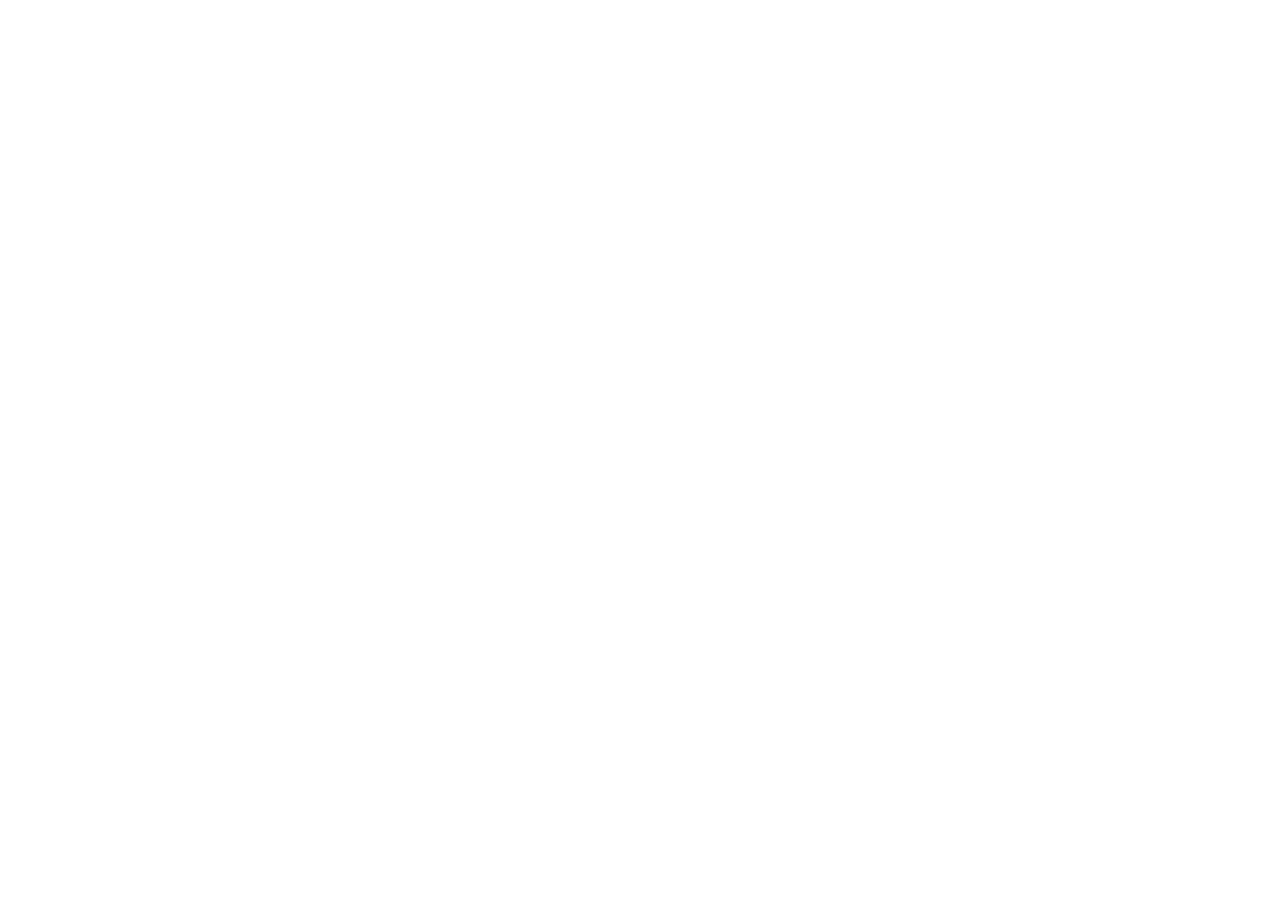
==== cisum web/index.html @ 5ecf6bd6 "many changes!" ====
<!DOCTYPE html>
<html lang="en">
<head>
    <meta charset="UTF-8">
    <meta name="viewport" content="width=device-width, initial-scale=1.0">
    <title>cisum</title>
    <meta name="description" content="A music streaming app that strives to be the best.">
    <link rel="icon" type="image/svg" href="favicon.svg">
    <link rel="stylesheet" href="cisum.css">
</head>
<body>
    <div class="main">
        <nav>
            
        </nav>
    </div>
    <script src="cisum.js"></script>
</body>
</html>
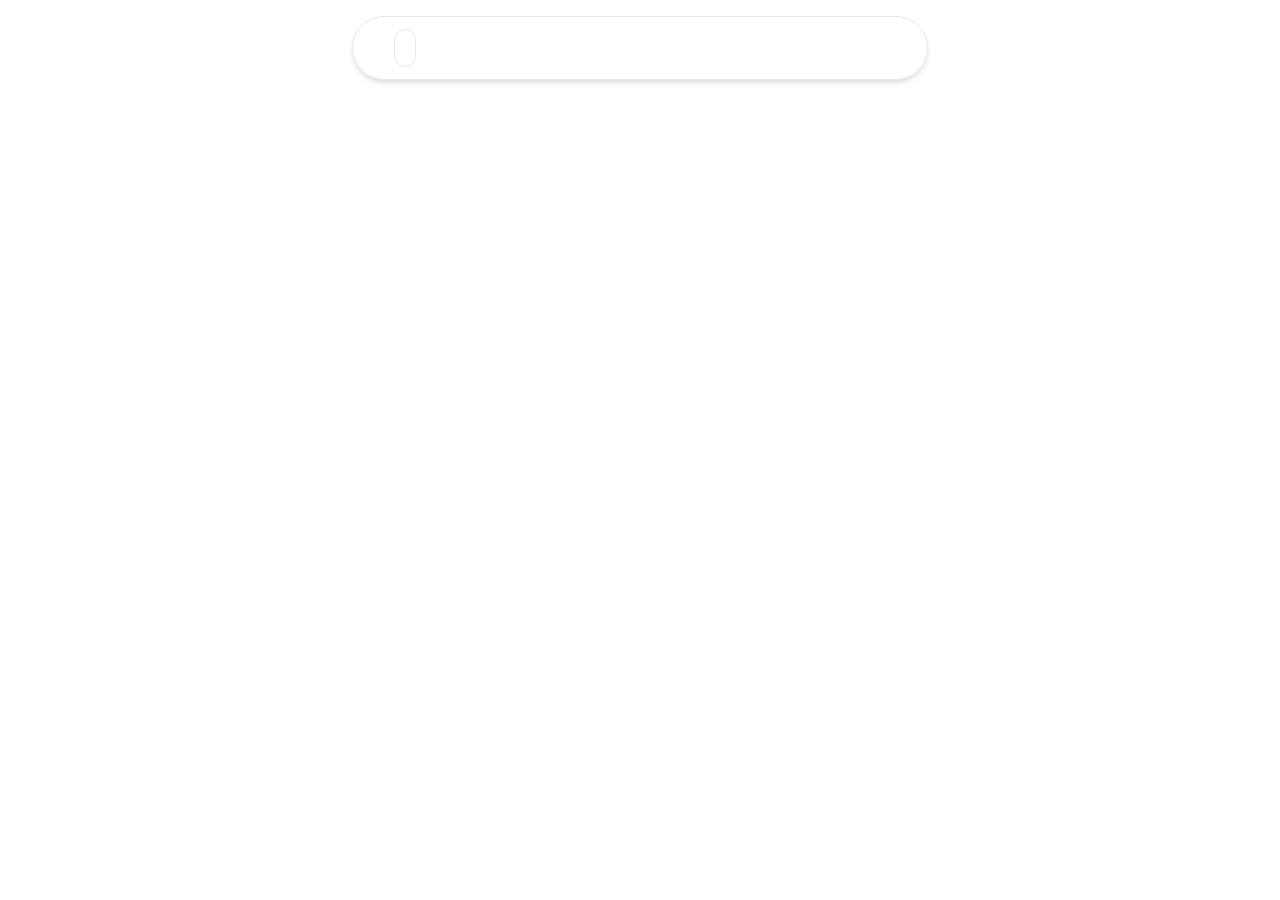
==== commit b4eb50ad: "how do i confess???" ====
--- a/cisum web/index.html
+++ b/cisum web/index.html
@@ -4,15 +4,39 @@
     <meta charset="UTF-8">
     <meta name="viewport" content="width=device-width, initial-scale=1.0">
     <title>cisum</title>
-    <meta name="description" content="A music streaming app that strives to be the best.">
+    <meta name="description" content="A free music streaming app that strives to be the best.">
     <link rel="icon" type="image/svg" href="favicon.svg">
     <link rel="stylesheet" href="cisum.css">
 </head>
 <body>
-    <div class="main">
+    <div id="main">
+        <div class="navbar">
         <nav>
-            
+            <a class= Home href="#" aria-label="cisum logo">
+                <svg width="23.25" height="22.67" viewBox="0 0 549 699" fill="none" xmlns="http://www.w3.org/2000/svg">
+                  <path d="M40.3766 427.487V185.869C40.3766 176.449 49.0036 169.389 58.237 171.251L334.613 226.971C342.732 228.609 348.572 235.743 348.572 244.026V598.522C348.572 652.225 391.219 696.219 444.894 697.892L466.018 698.551C510.893 699.948 548.029 663.951 548.029 619.054V616.981C548.029 579.446 522.171 546.855 485.617 538.32L410.424 520.765C397.489 517.746 388.339 506.216 388.339 492.933V98.1916C388.339 84.0124 378.356 71.7933 364.462 68.9656L31.9111 1.28341C15.7383 -2.0082 0.609375 10.3517 0.609375 26.8562V525.304C0.609375 578.552 41.9722 622.641 95.1136 626.038L116.764 627.42C160.12 630.191 197.594 597.468 200.688 554.135C203.887 512.906 175.997 475.707 135.524 467.217L59.7308 451.32C48.4518 448.956 40.3766 439.01 40.3766 427.487Z" fill="white"/>
+                  </svg>              
+              </a>
+            <div class="flex-grow"></div>
+            <div id= Links>
+                <a title="GitHub" href="https://github.com/atpugvaraa/cisum/" target="_blank" class="duration-100 flex h-6 hover:text-white justify-center text-zinc-300 transition-colors w-6">
+                  <svg fill="currentColor" viewBox="0 0 496 512">
+                    <path d="M165.9 397.4c0 2-2.3 3.6-5.2 3.6-3.3.3-5.6-1.3-5.6-3.6 0-2 2.3-3.6 5.2-3.6 3-.3 5.6 1.3 5.6 3.6zm-31.1-4.5c-.7 2 1.3 4.3 4.3 4.9 2.6 1 5.6 0 6.2-2s-1.3-4.3-4.3-5.2c-2.6-.7-5.5.3-6.2 2.3zm44.2-1.7c-2.9.7-4.9 2.6-4.6 4.9.3 2 2.9 3.3 5.9 2.6 2.9-.7 4.9-2.6 4.6-4.6-.3-1.9-3-3.2-5.9-2.9zM244.8 8C106.1 8 0 113.3 0 252c0 110.9 69.8 205.8 169.5 239.2 12.8 2.3 17.3-5.6 17.3-12.1 0-6.2-.3-40.4-.3-61.4 0 0-70 15-84.7-29.8 0 0-11.4-29.1-27.8-36.6 0 0-22.9-15.7 1.6-15.4 0 0 24.9 2 38.6 25.8 21.9 38.6 58.6 27.5 72.9 20.9 2.3-16 8.8-27.1 16-33.7-55.9-6.2-112.3-14.3-112.3-110.5 0-27.5 7.6-41.3 23.6-58.9-2.6-6.5-11.1-33.3 2.6-67.9 20.9-6.5 69 27 69 27 20-5.6 41.5-8.5 62.8-8.5s42.8 2.9 62.8 8.5c0 0 48.1-33.6 69-27 13.7 34.7 5.2 61.4 2.6 67.9 16 17.7 25.8 31.5 25.8 58.9 0 96.5-58.9 104.2-114.8 110.5 9.2 7.9 17 22.9 17 46.4 0 33.7-.3 75.4-.3 83.6 0 6.5 4.6 14.4 17.3 12.1C428.2 457.8 496 362.9 496 252 496 113.3 383.5 8 244.8 8zM97.2 352.9c-1.3 1-1 3.3.7 5.2 1.6 1.6 3.9 2.3 5.2 1 1.3-1 1-3.3-.7-5.2-1.6-1.6-3.9-2.3-5.2-1zm-10.8-8.1c-.7 1.3.3 2.9 2.3 3.9 1.6 1 3.6.7 4.3-.7.7-1.3-.3-2.9-2.3-3.9-2-.6-3.6-.3-4.3.7zm32.4 35.6c-1.6 1.3-1 4.3 1.3 6.2 2.3 2.3 5.2 2.6 6.5 1 1.3-1.3.7-4.3-1.3-6.2-2.2-2.3-5.2-2.6-6.5-1zm-11.4-14.7c-1.6 1-1.6 3.6 0 5.9 1.6 2.3 4.3 3.3 5.6 2.3 1.6-1.3 1.6-3.9 0-6.2-1.4-2.3-4-3.3-5.6-2z"/>
+                  </svg>
+                </a>
+                <a title="Twitter" target="_blank" href="https://twitter.com/atpugvaraa" class="duration-100 flex h-6 hover:text-white justify-center text-zinc-300 transition-colors w-6">
+                  <svg fill="currentColor" viewBox="0 0 512 512">
+                    <path d="M459.37 151.716c.325 4.548.325 9.097.325 13.645 0 138.72-105.583 298.558-298.558 298.558-59.452 0-114.68-17.219-161.137-47.106 8.447.974 16.568 1.299 25.34 1.299 49.055 0 94.213-16.568 130.274-44.832-46.132-.975-84.792-31.188-98.112-72.772 6.498.974 12.995 1.624 19.818 1.624 9.421 0 18.843-1.3 27.614-3.573-48.081-9.747-84.143-51.98-84.143-102.985v-1.299c13.969 7.797 30.214 12.67 47.431 13.319-28.264-18.843-46.781-51.005-46.781-87.391 0-19.492 5.197-37.36 14.294-52.954 51.655 63.675 129.3 105.258 216.365 109.807-1.624-7.797-2.599-15.918-2.599-24.04 0-57.828 46.782-104.934 104.934-104.934 30.213 0 57.502 12.67 76.67 33.137 23.715-4.548 46.456-13.32 66.599-25.34-7.798 24.366-24.366 44.833-46.132 57.827 21.117-2.273 41.584-8.122 60.426-16.243-14.292 20.791-32.161 39.308-52.628 54.253z"/>
+                  </svg>
+                </a>
+                <a title="Discord" href="https://discord.gg/8APhkFwT65" target="_blank" class="duration-100 flex h-6 hover:text-white justify-center text-zinc-300 transition-colors w-6">
+                  <svg fill="currentColor" viewBox="0 0 640 512">
+                    <path d="M524.531 69.836a1.5 1.5 0 0 0-.764-.7A485.065 485.065 0 0 0 404.081 32.03a1.816 1.816 0 0 0-1.923.91 337.461 337.461 0 0 0-14.9 30.6 447.848 447.848 0 0 0-134.426 0 309.541 309.541 0 0 0-15.135-30.6 1.89 1.89 0 0 0-1.924-.91 483.689 483.689 0 0 0-119.688 37.107 1.712 1.712 0 0 0-.788.676C39.068 183.651 18.186 294.69 28.43 404.354a2.016 2.016 0 0 0 .765 1.375 487.666 487.666 0 0 0 146.825 74.189 1.9 1.9 0 0 0 2.063-.676A348.2 348.2 0 0 0 208.12 430.4a1.86 1.86 0 0 0-1.019-2.588 321.173 321.173 0 0 1-45.868-21.853 1.885 1.885 0 0 1-.185-3.126 251.047 251.047 0 0 0 9.109-7.137 1.819 1.819 0 0 1 1.9-.256c96.229 43.917 200.41 43.917 295.5 0a1.812 1.812 0 0 1 1.924.233 234.533 234.533 0 0 0 9.132 7.16 1.884 1.884 0 0 1-.162 3.126 301.407 301.407 0 0 1-45.89 21.83 1.875 1.875 0 0 0-1 2.611 391.055 391.055 0 0 0 30.014 48.815 1.864 1.864 0 0 0 2.063.7A486.048 486.048 0 0 0 610.7 405.729a1.882 1.882 0 0 0 .765-1.352c12.264-126.783-20.532-236.912-86.934-334.541ZM222.491 337.58c-28.972 0-52.844-26.587-52.844-59.239s23.409-59.241 52.844-59.241c29.665 0 53.306 26.82 52.843 59.239 0 32.654-23.41 59.241-52.843 59.241Zm195.38 0c-28.971 0-52.843-26.587-52.843-59.239s23.409-59.241 52.843-59.241c29.667 0 53.307 26.82 52.844 59.239 0 32.654-23.177 59.241-52.844 59.241Z"/>
+                  </svg>
+                </a>
+              </div>
         </nav>
+       </div>
     </div>
     <script src="cisum.js"></script>
 </body>
--- a/cisum web/cisum.css
+++ b/cisum web/cisum.css
@@ -0,0 +1,71 @@
+@import "https://fonts.googleapis.com/css2?family=Inter:wght@400;500;600;700;900&display=swap";
+@import "https://fonts.googleapis.com/css2?family=Poppins:wght@400;500;600;700;900&display=swap";
+
+@font-face {
+	font-family: SatoshiVariable;
+	src: url(Satoshi-Variable.e97601a1.ttf)format("truetype");
+	font-style: normal;
+	font-display: swap
+}
+
+@font-face {
+	font-family: Satoshi;
+	src: url(Satoshi-Bold.9042e65d.woff2)format("woff2"), url(Satoshi-Bold.d6123eb6.woff)format("woff"), url(Satoshi-Black.ae0b9de3.woff2)format("woff2"), url(Satoshi-Black.fb3487f7.woff)format("woff");
+	font-style: normal;
+	font-display: swap
+}
+
+*{
+    margin: 0;
+    border: 0 solid #e5e7eb;
+    box-sizing: border-box;
+}
+
+html, body{
+    -webkit-text-size-adjust: 100%;
+	tab-size: 4;
+	font-feature-settings: normal;
+	font-family: SatoshiVariable, ui-sans-serif, system-ui, -apple-system, BlinkMacSystemFont, Segoe UI, Roboto, Helvetica Neue, Arial, Noto Sans, sans-serif, Apple Color Emoji, Segoe UI Emoji, Segoe UI Symbol, Noto Color Emoji;
+	line-height: 1.5
+}
+
+nav {
+    display: flex; 
+padding-top: 0.75rem;
+padding-bottom: 0.75rem; 
+padding-left: 1rem;
+padding-right: 1rem; 
+margin-left: 1rem;
+margin-right: 1rem; 
+margin-top: 1rem; 
+flex-direction: row; 
+flex-grow: 1; 
+align-items: center; 
+border-radius: 9999px; 
+border-width: 1px; 
+max-width: 36rem; 
+box-shadow: 0 4px 6px -1px rgba(0, 0, 0, 0.1), 0 2px 4px -1px rgba(0, 0, 0, 0.06); 
+backdrop-blur: blur(40px);
+}
+
+#main .navbar {
+    display: flex; 
+position: sticky; 
+top: 0; 
+z-index: 50; 
+justify-content: center; 
+width: 100%; 
+}
+
+#main nav #Links {
+    display: flex; 
+    padding-top: 0.375rem;
+    padding-bottom: 0.375rem; 
+    padding-left: 0.625rem;
+    padding-right: 0.625rem; 
+    margin-left: 0.125rem;
+    margin-right: 0.125rem; 
+    justify-content: center; 
+    border-radius: 9999px; 
+    border-width: 1px; 
+}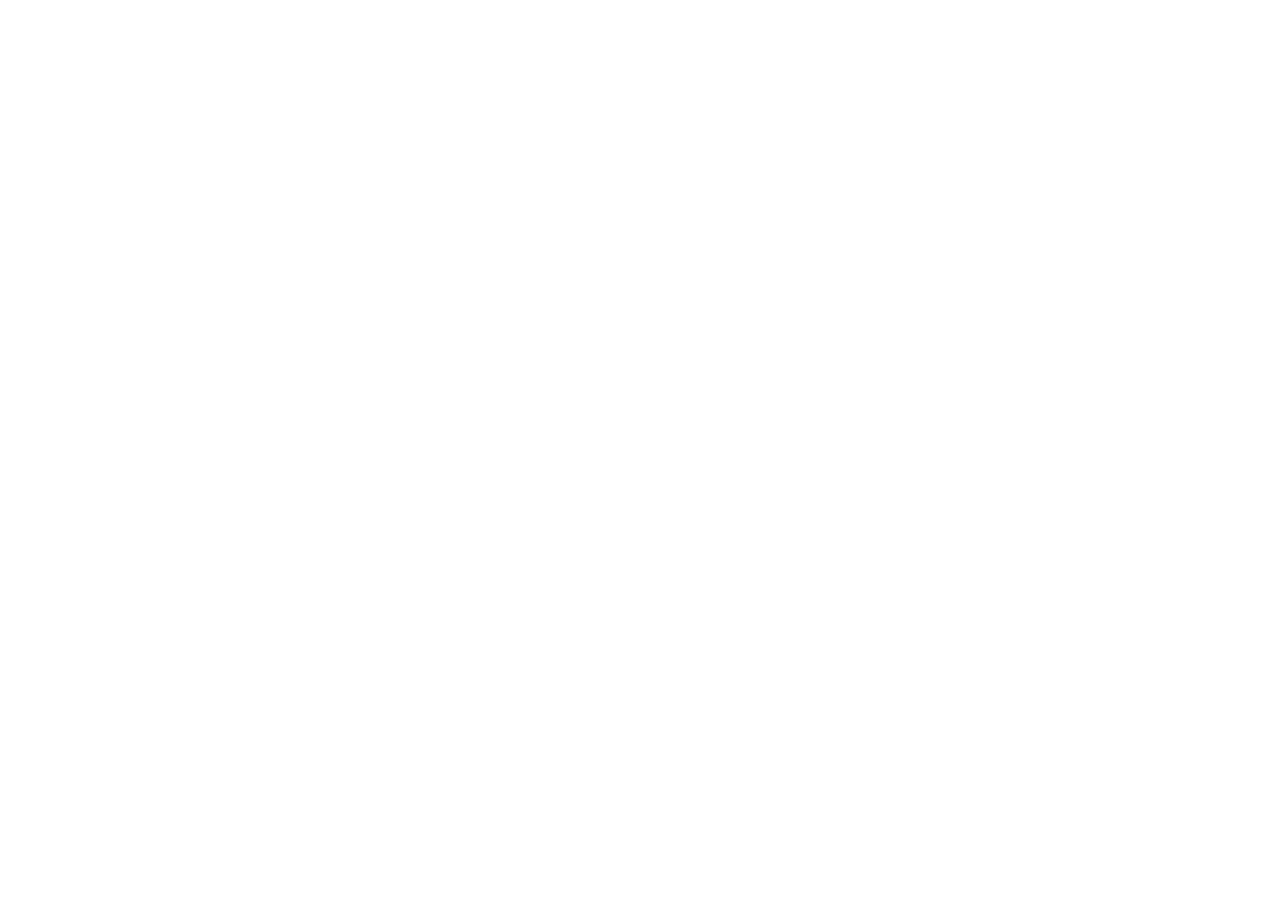
==== commit ee1c057a: "working volume slider" ====
--- a/cisum web/index.html
+++ b/cisum web/index.html
@@ -10,7 +10,13 @@
 </head>
 <body>
     <div id="main">
-        <div class="navbar">
+        
+    </div>
+    <script src="cisum.js"></script>
+</body>
+</html>
+
+<!-- <div class="navbar">
         <nav>
             <a class= Home href="#" aria-label="cisum logo">
                 <svg width="23.25" height="22.67" viewBox="0 0 549 699" fill="none" xmlns="http://www.w3.org/2000/svg">
@@ -36,8 +42,4 @@
                 </a>
               </div>
         </nav>
-       </div>
-    </div>
-    <script src="cisum.js"></script>
-</body>
-</html>+       </div> -->--- a/cisum web/cisum.css
+++ b/cisum web/cisum.css
@@ -13,59 +13,4 @@
 	src: url(Satoshi-Bold.9042e65d.woff2)format("woff2"), url(Satoshi-Bold.d6123eb6.woff)format("woff"), url(Satoshi-Black.ae0b9de3.woff2)format("woff2"), url(Satoshi-Black.fb3487f7.woff)format("woff");
 	font-style: normal;
 	font-display: swap
-}
-
-*{
-    margin: 0;
-    border: 0 solid #e5e7eb;
-    box-sizing: border-box;
-}
-
-html, body{
-    -webkit-text-size-adjust: 100%;
-	tab-size: 4;
-	font-feature-settings: normal;
-	font-family: SatoshiVariable, ui-sans-serif, system-ui, -apple-system, BlinkMacSystemFont, Segoe UI, Roboto, Helvetica Neue, Arial, Noto Sans, sans-serif, Apple Color Emoji, Segoe UI Emoji, Segoe UI Symbol, Noto Color Emoji;
-	line-height: 1.5
-}
-
-nav {
-    display: flex; 
-padding-top: 0.75rem;
-padding-bottom: 0.75rem; 
-padding-left: 1rem;
-padding-right: 1rem; 
-margin-left: 1rem;
-margin-right: 1rem; 
-margin-top: 1rem; 
-flex-direction: row; 
-flex-grow: 1; 
-align-items: center; 
-border-radius: 9999px; 
-border-width: 1px; 
-max-width: 36rem; 
-box-shadow: 0 4px 6px -1px rgba(0, 0, 0, 0.1), 0 2px 4px -1px rgba(0, 0, 0, 0.06); 
-backdrop-blur: blur(40px);
-}
-
-#main .navbar {
-    display: flex; 
-position: sticky; 
-top: 0; 
-z-index: 50; 
-justify-content: center; 
-width: 100%; 
-}
-
-#main nav #Links {
-    display: flex; 
-    padding-top: 0.375rem;
-    padding-bottom: 0.375rem; 
-    padding-left: 0.625rem;
-    padding-right: 0.625rem; 
-    margin-left: 0.125rem;
-    margin-right: 0.125rem; 
-    justify-content: center; 
-    border-radius: 9999px; 
-    border-width: 1px; 
 }